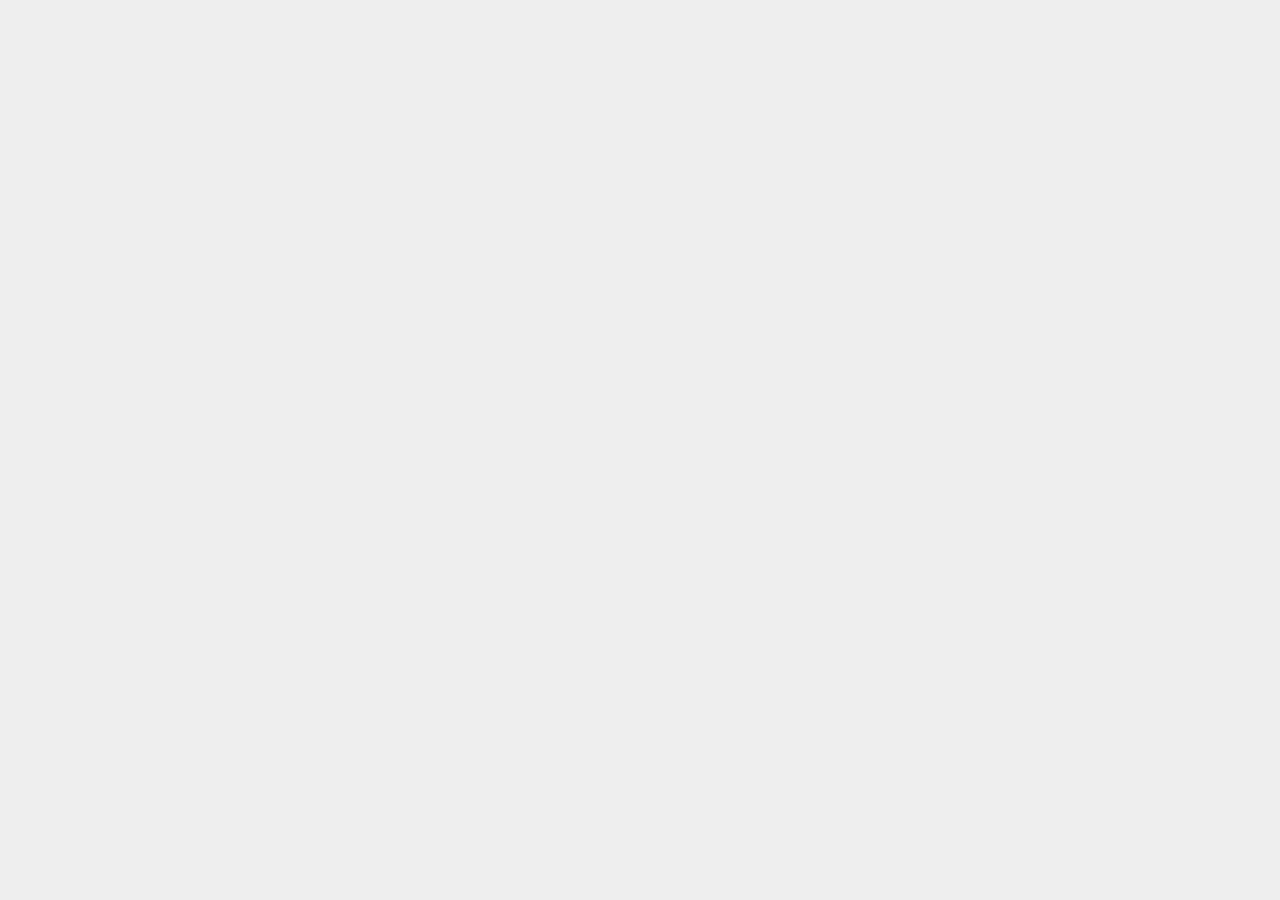
==== index.html @ dbc6617b "Linked files, basic setup." ====
<!DOCTYPE html>
<!DOCTYPE html>
<html>
<head>
	<title>Number DNA Course Pretest</title>
	<link rel="stylesheet" type="text/css" href="./style.css">
</head>
<body>

<script type="text/javascript" src="./script.js"></script>
</body>
</html>
---- style.css ----
body {
	background-color: #eeeeee;
}
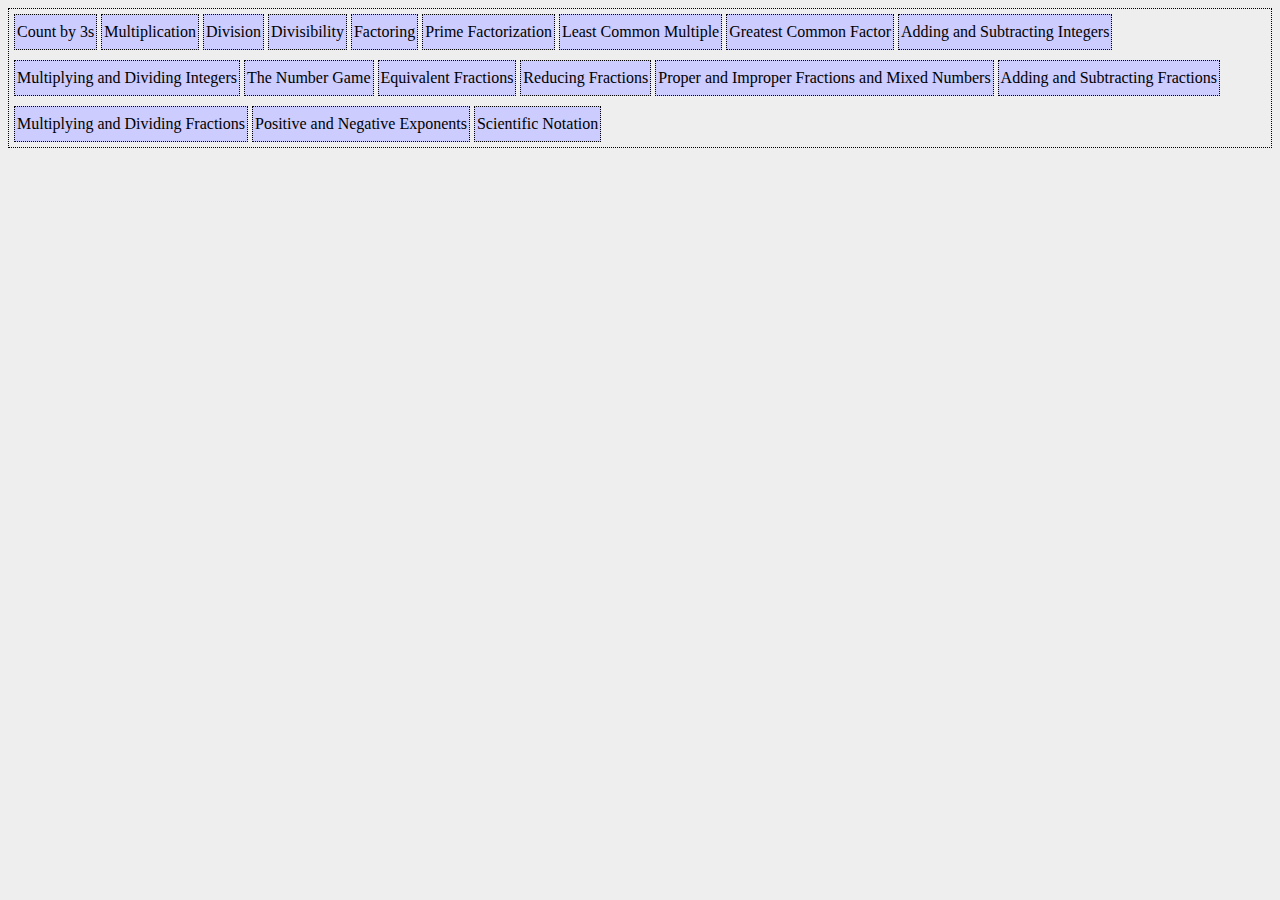
==== commit 8e64531f: "Navigation pane." ====
--- a/index.html
+++ b/index.html
@@ -1,12 +1,33 @@
-<!DOCTYPE html>
 <!DOCTYPE html>
 <html>
+
 <head>
 	<title>Number DNA Course Pretest</title>
 	<link rel="stylesheet" type="text/css" href="./style.css">
 </head>
+
 <body>
+	<div id="navigationPane">
+		<p class="navButton" id="CountBy3s">Count by 3s</p>
+		<p class="navButton" id="Multiplication">Multiplication</p>
+		<p class="navButton" id="Division">Division</p>
+		<p class="navButton" id="Divisibility">Divisibility</p>
+		<p class="navButton" id="Factoring">Factoring</p>
+		<p class="navButton" id="PrimeFactorization">Prime Factorization</p>
+		<p class="navButton" id="LeastCommonMultiple">Least Common Multiple</p>
+		<p class="navButton" id="GreatestCommonFactor">Greatest Common Factor</p>
+		<p class="navButton" id="AddingAndSubtractingIntegers">Adding and Subtracting Integers</p>
+		<p class="navButton" id="MultiplyingAndDividingIntegers">Multiplying and Dividing Integers</p>
+		<p class="navButton" id="TheNumberGame">The Number Game</p>
+		<p class="navButton" id="EquivalentFractions">Equivalent Fractions</p>
+		<p class="navButton" id="Reducing Fractions">Reducing Fractions</p>
+		<p class="navButton" id="ProperAndImproperFractionsAndMixedNumbers">Proper and Improper Fractions and Mixed Numbers</p>
+		<p class="navButton" id="AddingAndSubtractingFractions">Adding and Subtracting Fractions</p>
+		<p class="navButton" id="MultiplyingAndDividingFractions">Multiplying and Dividing Fractions</p>
+		<p class="navButton" id="PositiveAndNegativeExponents">Positive and Negative Exponents</p>
+		<p class="navButton" id="ScientificNotation">Scientific Notation</p>
+	</div>
+	<script type="text/javascript" src="./script.js"></script>
+</body>
 
-<script type="text/javascript" src="./script.js"></script>
-</body>
-</html>+</html>
--- a/style.css
+++ b/style.css
@@ -1,3 +1,18 @@
 body {
 	background-color: #eeeeee;
+}
+div {
+	display: inline-block;
+}
+
+div#navigationPane {
+	border: 1px dotted black;
+	padding: 0px 5px;
+}
+p.navButton {
+	display: inline-block;
+	padding: 8px 2px;
+	background-color: #ccccff;
+	border: 1px dotted black;
+	margin: 5px 0px;
 }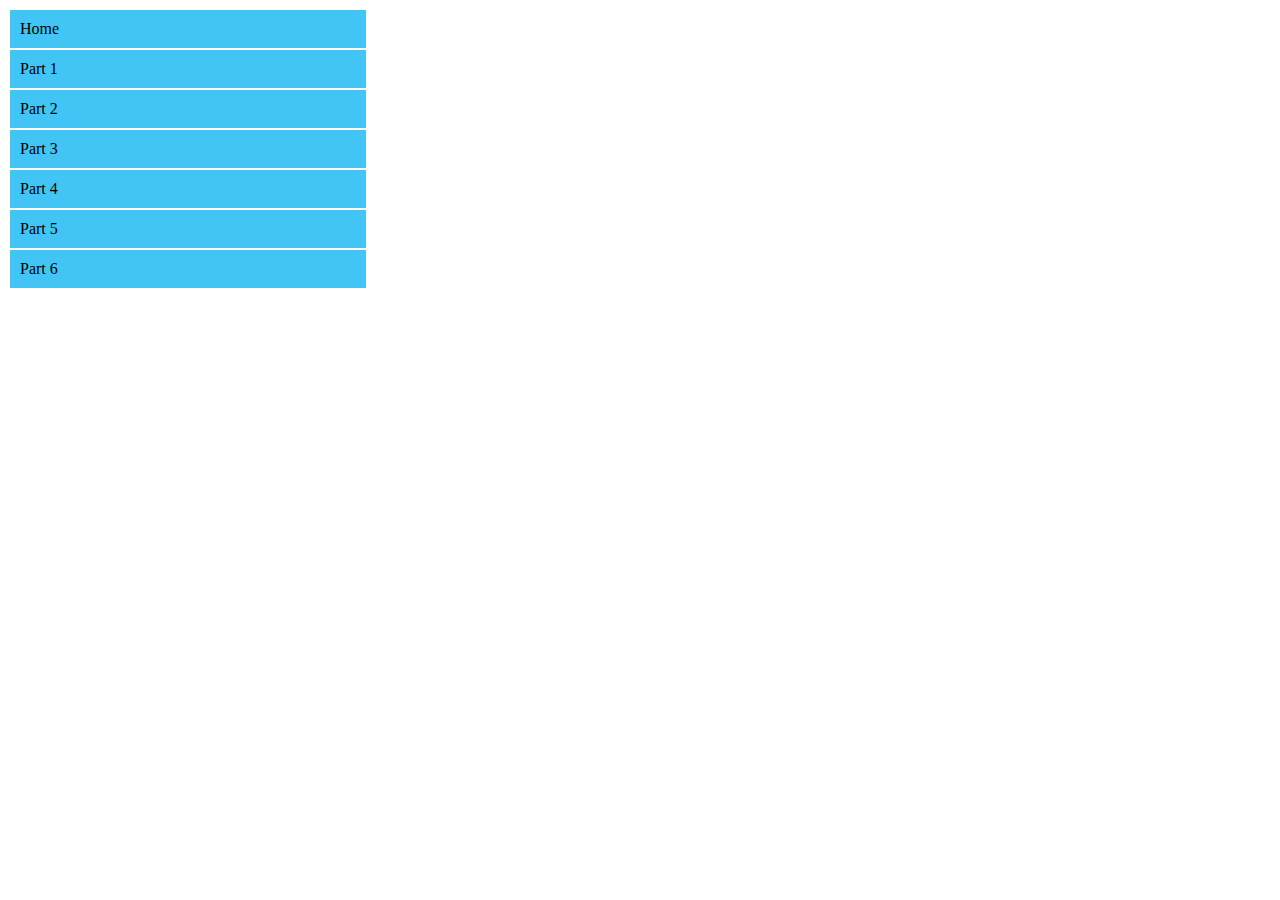
==== commit bb4604b4: "Created mainCont html element." ====
--- a/index.html
+++ b/index.html
@@ -1,33 +1,53 @@
 <!DOCTYPE html>
 <html>
+	<head>
+		<title>Math Pretest</title>
+		<link rel="stylesheet" href="./style.css">
+	</head>
+	<body>
+		<div id="sidebar">
+			<div id="home" class="category">
+				<div id="homeLabel" class="categoryLabel">Home</div>
+			</div>
+			<div id="part1" class="category">
+				<div id="part1Label" class="categoryLabel">Part 1</div>
+				<div id="countBy3s" class="section">Count by 3's</div>
+				<div id="multiply" class="section">Multiplication</div>
+				<div id="divide" class="section">Division</div>
+			</div>
+			<div id="part2" class="category">
+				<div id="part2Label" class="categoryLabel">Part 2</div>
+				<div id="divisibility" class="section">Divisibility</div>
+				<div id="factoring" class="section">Factoring</div>
+				<div id="primeFactorizatoin" class="section">Prime Factorization</div>
+				<div id="lcm" class="section">Least Common Multiple</div>
+				<div id="gcf" class="section">Greatest Common Factor</div>
+			</div>
+			<div id="part3" class="category">
+				<div id="part3Label" class="categoryLabel">Part 3</div>
+				<div id="intAddSubtract" class="section">Adding and Subtracting Integers</div>
+				<div id="intMultiplyDivide" class="section">Multiplying and Dividing Integers</div>
+				<div id="theNumberGame" class="section">The Number Game</div>
+			</div>
+			<div id="part4" class="category">
+				<div id="part4Label" class="categoryLabel">Part 4</div>
+				<div id="equivalentFractions" class="section">Equivalent Fractions</div>
+				<div id="reducingFractions" class="section">Reducing Fractions</div>
+				<div id="improperAndMixedFractions" class="section">Proper and Improper Fractions and Mixed Numerals</div>
+			</div>
+			<div id="part5" class="category">
+				<div id="part5Label" class="categoryLabel">Part 5</div>
+				<div id="fracAddSubtract" class="section">Adding and Subtracting Fractions</div>
+				<div id="fracMultiplyDivide" class="section">Multiplying and Dividing Fractions</div>
+			</div>
+			<div id="part6" class="category">
+				<div id="part6Label" class="categoryLabel">Part 6</div>
+				<div id="exponents" class="section">Positive and Negative Exponents</div>
+				<div id="scientificNotation" class="section">Scientific Notation</div>
+			</div>
+		</div>
+		<div id="mainCont"></div>
 
-<head>
-	<title>Number DNA Course Pretest</title>
-	<link rel="stylesheet" type="text/css" href="./style.css">
-</head>
-
-<body>
-	<div id="navigationPane">
-		<p class="navButton" id="CountBy3s">Count by 3s</p>
-		<p class="navButton" id="Multiplication">Multiplication</p>
-		<p class="navButton" id="Division">Division</p>
-		<p class="navButton" id="Divisibility">Divisibility</p>
-		<p class="navButton" id="Factoring">Factoring</p>
-		<p class="navButton" id="PrimeFactorization">Prime Factorization</p>
-		<p class="navButton" id="LeastCommonMultiple">Least Common Multiple</p>
-		<p class="navButton" id="GreatestCommonFactor">Greatest Common Factor</p>
-		<p class="navButton" id="AddingAndSubtractingIntegers">Adding and Subtracting Integers</p>
-		<p class="navButton" id="MultiplyingAndDividingIntegers">Multiplying and Dividing Integers</p>
-		<p class="navButton" id="TheNumberGame">The Number Game</p>
-		<p class="navButton" id="EquivalentFractions">Equivalent Fractions</p>
-		<p class="navButton" id="Reducing Fractions">Reducing Fractions</p>
-		<p class="navButton" id="ProperAndImproperFractionsAndMixedNumbers">Proper and Improper Fractions and Mixed Numbers</p>
-		<p class="navButton" id="AddingAndSubtractingFractions">Adding and Subtracting Fractions</p>
-		<p class="navButton" id="MultiplyingAndDividingFractions">Multiplying and Dividing Fractions</p>
-		<p class="navButton" id="PositiveAndNegativeExponents">Positive and Negative Exponents</p>
-		<p class="navButton" id="ScientificNotation">Scientific Notation</p>
-	</div>
-	<script type="text/javascript" src="./script.js"></script>
-</body>
-
-</html>
+		<script type="text/javascript" src="./script.js"></script>
+	</body>
+</html>--- a/style.css
+++ b/style.css
@@ -1,18 +1,20 @@
-body {
-	background-color: #eeeeee;
-}
 div {
 	display: inline-block;
 }
 
-div#navigationPane {
-	border: 1px dotted black;
-	padding: 0px 5px;
+div.category {
+	background-color: #4ad8e8;
+	display: block;
+	margin: 2px;
 }
-p.navButton {
-	display: inline-block;
-	padding: 8px 2px;
-	background-color: #ccccff;
-	border: 1px dotted black;
-	margin: 5px 0px;
+div.section {
+	display: block;
+	padding: 0px 10px;
+	height: 0px;
+	visibility: hidden;
+}
+div.categoryLabel {
+	display: block;
+	padding: 10px;
+	background-color: #42c5f4;
 }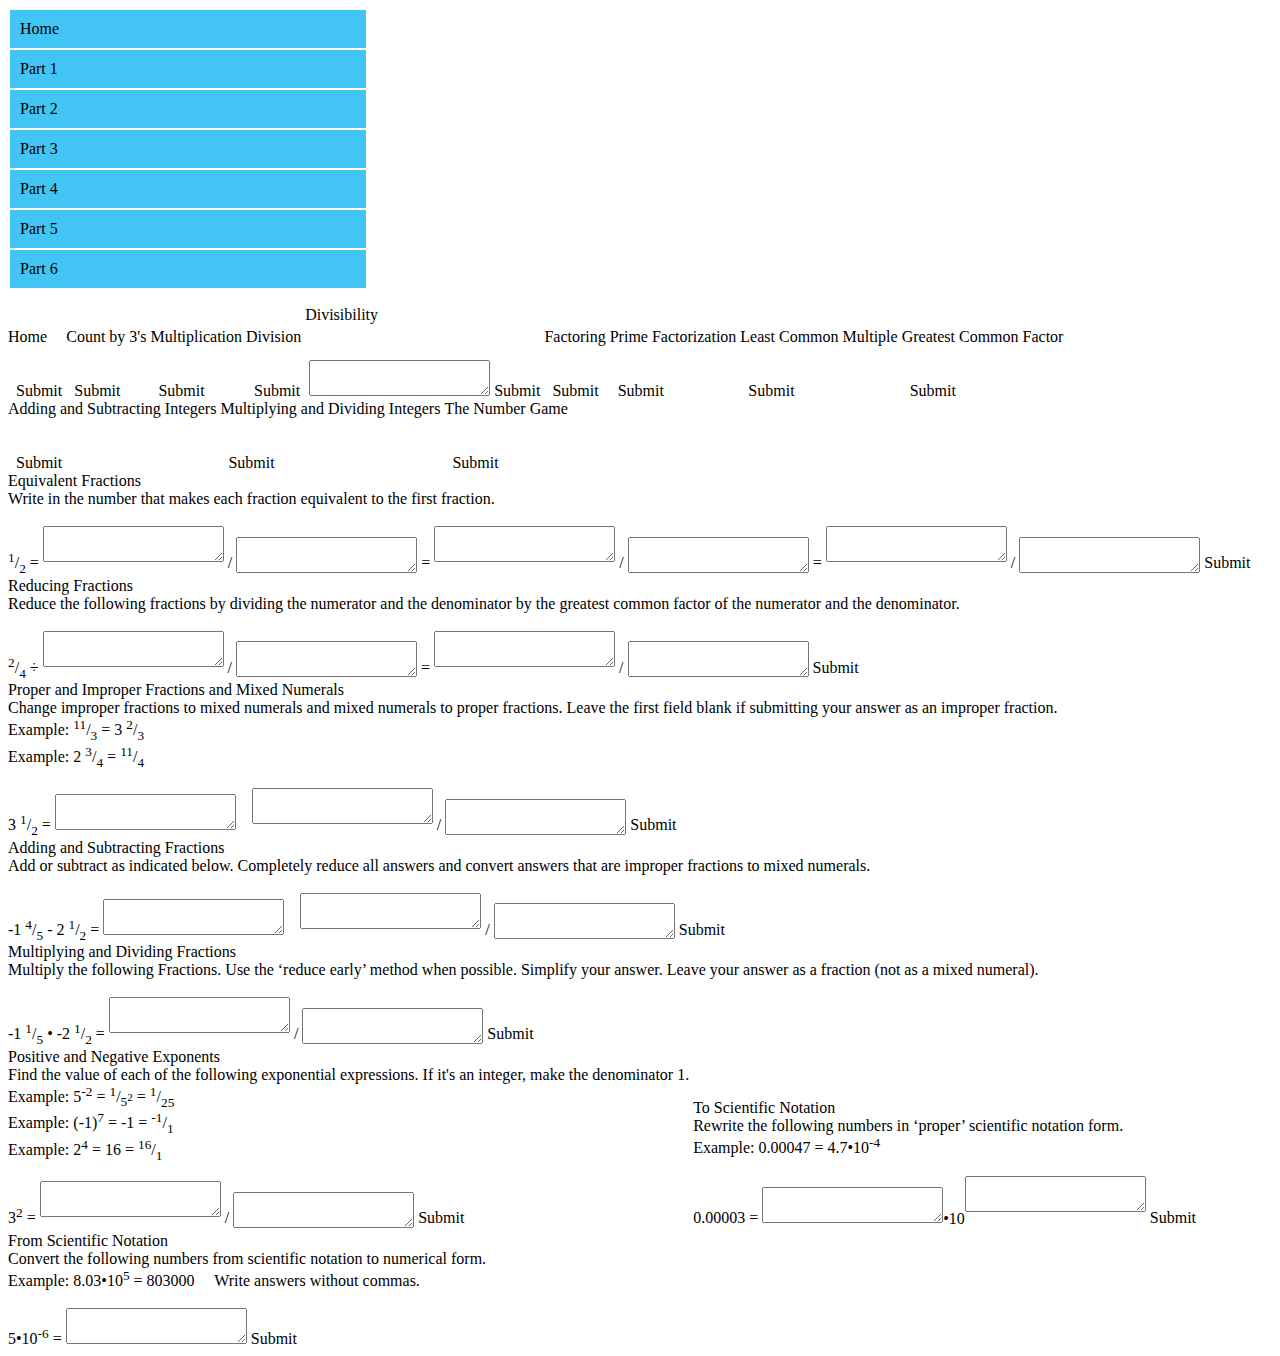
==== commit 4a987ac0: "Added reducing fractions and equivalent fractions." ====
--- a/index.html
+++ b/index.html
@@ -43,10 +43,339 @@
 			<div id="part6" class="category">
 				<div id="part6Label" class="categoryLabel">Part 6</div>
 				<div id="exponents" class="section">Positive and Negative Exponents</div>
-				<div id="scientificNotation" class="section">Scientific Notation</div>
+				<div id="toScientificNotation" class="section">To Scientific Notation</div>
+				<div id="fromScientificNotation" class="section">From Scientific Notation</div>
+			</div>
+		</div><!--
+		--><div id="mainCont">
+			<div id="homeCONT" class="categoryContents">
+				<div class="questionCategoryTitle">Home</div>
+				<br>
+				<div class="questionCategoryInstructions">
+					
+				</div>
+				<br>
+				<br>
+				<div class="questionCategoryQuestionArea">
+					
+				</div>
+				<div class="questionCategoryAnswerArea">
+					
+				</div>
+				<div class="questionCategoryEnterAnswer">Submit</div>
+			</div>
+			<div id="countBy3sCONT" class="categoryContents">
+				<div class="questionCategoryTitle">Count by 3's</div>
+				<br>
+				<div class="questionCategoryInstructions">
+					
+				</div>
+				<br>
+				<br>
+				<div class="questionCategoryQuestionArea">
+					
+				</div>
+				<div class="questionCategoryAnswerArea">
+					
+				</div>
+				<div class="questionCategoryEnterAnswer">Submit</div>
+			</div>
+			<div id="multiplyCONT" class="categoryContents">
+				<div class="questionCategoryTitle">Multiplication</div>
+				<br>
+				<div class="questionCategoryInstructions">
+					
+				</div>
+				<br>
+				<br>
+				<div class="questionCategoryQuestionArea">
+					
+				</div>
+				<div class="questionCategoryAnswerArea">
+					
+				</div>
+				<div class="questionCategoryEnterAnswer">Submit</div>
+			</div>
+			<div id="divideCONT" class="categoryContents">
+				<div class="questionCategoryTitle">Division</div>
+				<br>
+				<div class="questionCategoryInstructions">
+					
+				</div>
+				<br>
+				<br>
+				<div class="questionCategoryQuestionArea">
+					
+				</div>
+				<div class="questionCategoryAnswerArea">
+					
+				</div>
+				<div class="questionCategoryEnterAnswer">Submit</div>
+			</div>
+			<div id="divisibilityCONT" class="categoryContents">
+				<div class="questionCategoryTitle">Divisibility</div>
+				<br>
+				<div class="questionCategoryInstructions">
+					
+				</div>
+				<br>
+				<br>
+				<div class="questionCategoryQuestionArea">
+					
+				</div>
+				<div class="questionCategoryAnswerArea">
+					<textarea id="fromScientificNotationAnswer1"></textarea>
+				</div>
+				<div class="questionCategoryEnterAnswer">Submit</div>
+			</div>
+			<div id="factoringCONT" class="categoryContents">
+				<div class="questionCategoryTitle">Factoring</div>
+				<br>
+				<div class="questionCategoryInstructions">
+					
+				</div>
+				<br>
+				<br>
+				<div class="questionCategoryQuestionArea">
+					
+				</div>
+				<div class="questionCategoryAnswerArea">
+					
+				</div>
+				<div class="questionCategoryEnterAnswer">Submit</div>
+			</div>
+			<div id="primeFactorizatoinCONT" class="categoryContents">
+				<div class="questionCategoryTitle">Prime Factorization</div>
+				<br>
+				<div class="questionCategoryInstructions">
+					
+				</div>
+				<br>
+				<br>
+				<div class="questionCategoryQuestionArea">
+					
+				</div>
+				<div class="questionCategoryAnswerArea">
+					
+				</div>
+				<div class="questionCategoryEnterAnswer">Submit</div>
+			</div>
+			<div id="lcmCONT" class="categoryContents">
+				<div class="questionCategoryTitle">Least Common Multiple</div>
+				<br>
+				<div class="questionCategoryInstructions">
+					
+				</div>
+				<br>
+				<br>
+				<div class="questionCategoryQuestionArea">
+					
+				</div>
+				<div class="questionCategoryAnswerArea">
+					
+				</div>
+				<div class="questionCategoryEnterAnswer">Submit</div>
+			</div>
+			<div id="gcfCONT" class="categoryContents">
+				<div class="questionCategoryTitle">Greatest Common Factor</div>
+				<br>
+				<div class="questionCategoryInstructions">
+					
+				</div>
+				<br>
+				<br>
+				<div class="questionCategoryQuestionArea">
+					
+				</div>
+				<div class="questionCategoryAnswerArea">
+					
+				</div>
+				<div class="questionCategoryEnterAnswer">Submit</div>
+			</div>
+			<div id="intAddSubtractCONT" class="categoryContents">
+				<div class="questionCategoryTitle">Adding and Subtracting Integers</div>
+				<br>
+				<div class="questionCategoryInstructions">
+					
+				</div>
+				<br>
+				<br>
+				<div class="questionCategoryQuestionArea">
+					
+				</div>
+				<div class="questionCategoryAnswerArea">
+					
+				</div>
+				<div class="questionCategoryEnterAnswer">Submit</div>
+			</div>
+			<div id="intMultiplyDivideCONT" class="categoryContents">
+				<div class="questionCategoryTitle">Multiplying and Dividing Integers</div>
+				<br>
+				<div class="questionCategoryInstructions">
+					
+				</div>
+				<br>
+				<br>
+				<div class="questionCategoryQuestionArea">
+					
+				</div>
+				<div class="questionCategoryAnswerArea">
+					
+				</div>
+				<div class="questionCategoryEnterAnswer">Submit</div>
+			</div>
+			<div id="theNumberGameCONT" class="categoryContents">
+				<div class="questionCategoryTitle">The Number Game</div>
+				<br>
+				<div class="questionCategoryInstructions">
+					
+				</div>
+				<br>
+				<br>
+				<div class="questionCategoryQuestionArea">
+					
+				</div>
+				<div class="questionCategoryAnswerArea">
+					
+				</div>
+				<div class="questionCategoryEnterAnswer">Submit</div>
+			</div>
+			<div id="equivalentFractionsCONT" class="categoryContents" style="display: inline-block;">
+				<div class="questionCategoryTitle">Equivalent Fractions</div>
+				<br>
+				<div class="questionCategoryInstructions">
+					Write in the number that makes each fraction equivalent to the first fraction.
+				</div>
+				<br>
+				<br>
+				<div class="questionCategoryQuestionArea">
+					<sup><span id="equivalentFractionsQuestion1">1</span></sup>/<sub><span id="equivalentFractionsQuestion2">2</span></sub>&nbsp;=
+				</div>
+				<div class="questionCategoryAnswerArea">
+					<sup><textarea id="equivalentFractionsAnswer1"></textarea></sup>&nbsp;/&nbsp;<sub><textarea id="equivalentFractionsAnswer2"></textarea></sub>&nbsp;=&nbsp;<sup><textarea id="equivalentFractionsAnswer3"></textarea></sup>&nbsp;/&nbsp;<sub><textarea id="equivalentFractionsAnswer4"></textarea></sub>&nbsp;=&nbsp;<sup><textarea id="equivalentFractionsAnswer5"></textarea></sup>&nbsp;/&nbsp;<sub><textarea id="equivalentFractionsAnswer6"></textarea></sub>
+				</div>
+				<div class="questionCategoryEnterAnswer">Submit</div>
+			</div>
+			<div id="reducingFractionsCONT" class="categoryContents">
+				<div class="questionCategoryTitle">Reducing Fractions</div>
+				<br>
+				<div class="questionCategoryInstructions">
+					Reduce the following fractions by dividing the numerator and the denominator by the greatest common factor of the numerator and the denominator.
+				</div>
+				<br>
+				<br>
+				<div class="questionCategoryQuestionArea">
+					<sup><span id="reducingFractionsQuestion1">2</span></sup>/<sub><span id="reducingFractionsQuestion2">4</span></sub>&nbsp;&divide;
+				</div>
+				<div class="questionCategoryAnswerArea">
+					<sup><textarea id="reducingFractionsAnswer1"></textarea></sup>&nbsp;/&nbsp;<sub><textarea id="reducingFractionsAnswer2"></textarea></sub>&nbsp;=&nbsp;<sup><textarea id="reducingFractionsAnswer3"></textarea></sup>&nbsp;/&nbsp;<sub><textarea id="reducingFractionsAnswer4"></textarea></sub>
+				</div>
+				<div class="questionCategoryEnterAnswer">Submit</div>
+			</div>
+			<div id="improperAndMixedFractionsCONT" class="categoryContents">
+				<div class="questionCategoryTitle">Proper and Improper Fractions and Mixed Numerals</div>
+				<br>
+				<div class="questionCategoryInstructions">
+					Change improper fractions to mixed numerals and mixed numerals to proper fractions. Leave the first field blank if submitting your answer as an improper fraction.<br>
+					Example: <sup>11</sup>/<sub>3</sub> = 3 <sup>2</sup>/<sub>3</sub><br>
+					Example: 2 <sup>3</sup>/<sub>4</sub> = <sup>11</sup>/<sub>4</sub>
+				</div>
+				<br>
+				<br>
+				<div class="questionCategoryQuestionArea">
+					<span id="improperAndMixedFractionsQuestion1">3</span>&nbsp;<sup><span id="improperAndMixedFractionsQuestion2">1</span></sup>/<sub><span id="improperAndMixedFractionsQuestion3">2</span></sub>&nbsp;=
+				</div>
+				<div class="questionCategoryAnswerArea">
+					<textarea id="improperAndMixedFractionsAnswer1"></textarea>&nbsp;&nbsp;&nbsp;&nbsp;<sup><textarea id="improperAndMixedFractionsAnswer2"></textarea></sup>&nbsp;/&nbsp;<sub><textarea id="improperAndMixedFractionsAnswer3"></textarea></sub>
+				</div>
+				<div class="questionCategoryEnterAnswer">Submit</div>
+			</div>
+			<div id="fracAddSubtractCONT" class="categoryContents">
+				<div class="questionCategoryTitle">Adding and Subtracting Fractions</div>
+				<br>
+				<div class="questionCategoryInstructions">
+					Add or subtract as indicated below. Completely reduce all answers and convert answers that are improper fractions to mixed numerals.
+				</div>
+				<br>
+				<br>
+				<div class="questionCategoryQuestionArea">
+					<span id="fracAddSubtractProblem1">-1</span>&nbsp;<sup><span id="fracAddSubtractProblem2">4</span></sup>/<sub><span id="fracAddSubtractProblem3">5</span></sub>&nbsp;<span id="fracAddSubtractProblem4">-</span>&nbsp;<span id="fracAddSubtractProblem5">2</span>&nbsp;<sup><span id="fracAddSubtractProblem6">1</span></sup>/<sub><span id="fracAddSubtractProblem7">2</span></sub>&nbsp;=
+				</div>
+				<div class="questionCategoryAnswerArea">
+					<textarea id="fracAddSubtractAnswer1"></textarea>&nbsp;&nbsp;&nbsp;&nbsp;<sup><textarea id="fracAddSubtractAnswer2"></textarea></sup>&nbsp;/&nbsp;<sub><textarea id="fracAddSubtractAnswer3"></textarea></sub>
+				</div>
+				<div class="questionCategoryEnterAnswer">Submit</div>
+			</div>
+			<div id="fracMultiplyDivideCONT" class="categoryContents">
+				<div class="questionCategoryTitle">Multiplying and Dividing Fractions</div>
+				<br>
+				<div class="questionCategoryInstructions">
+					Multiply the following Fractions. Use the ‘reduce early’ method when possible. Simplify your answer. Leave your answer as a fraction (not as a mixed numeral).
+				</div>
+				<br>
+				<br>
+				<div class="questionCategoryQuestionArea">
+					<span id="fracMultiplyDivideProblem1">-1</span>&nbsp;<sup><span id="fracMultiplyDivideProblem2">1</span></sup>/<sub><span id="fracMultiplyDivideProblem3">5</span></sub>&nbsp;<span id="fracMultiplyDivideProblem4">&bull;</span>&nbsp;<span id="fracMultiplyDivideProblem5">-2</span>&nbsp;<sup><span id="fracMultiplyDivideProblem6">1</span></sup>/<sub><span id="fracMultiplyDivideProblem7">2</span></sub>&nbsp;=
+				</div>
+				<div class="questionCategoryAnswerArea">
+					<sup><textarea id="fracMultiplyDivideAnswer1"></textarea></sup>&nbsp;/&nbsp;<sub><textarea id="fracMultiplyDivideAnswer2"></textarea></sub>
+				</div>
+				<div class="questionCategoryEnterAnswer">Submit</div>
+			</div>
+			<div id="exponentsCONT" class="categoryContents">
+				<div class="questionCategoryTitle">Positive and Negative Exponents</div>
+				<br>
+				<div class="questionCategoryInstructions">
+					Find the value of each of the following exponential expressions. If it's an integer, make the denominator 1.<br>
+					Example: 5<sup>-2</sup> = <sup>1</sup>/<sub>5<sup>2</sup></sub> = <sup>1</sup>/<sub>25</sub><br>
+					Example: (-1)<sup>7</sup> = -1 = <sup>-1</sup>/<sub>1</sub><br>
+					Example: 2<sup>4</sup> = 16 = <sup>16</sup>/<sub>1</sub><br>
+				</div>
+				<br>
+				<br>
+				<div class="questionCategoryQuestionArea">
+					<span id="exponentsProblem1">3</span><sup><span id="exponentsProblem2">2</sup>&nbsp;=
+				</div>
+				<div class="questionCategoryAnswerArea">
+					<sup><textarea id="exponentsAnswer1"></textarea></sup> / <sub><textarea id="exponentsAnswer2"></textarea></sub>
+				</div>
+				<div class="questionCategoryEnterAnswer">Submit</div>
+			</div>
+			<div id="toScientificNotationCONT" class="categoryContents">
+				<div class="questionCategoryTitle">To Scientific Notation</div>
+				<br>
+				<div class="questionCategoryInstructions">
+					Rewrite the following numbers in ‘proper’ scientific notation form.<br>
+					Example: 0.00047 = 4.7&bull;10<sup>-4</sup>
+				</div>
+				<br>
+				<br>
+				<div class="questionCategoryQuestionArea">
+					<span id="toScientificNotationProblem1">0.00003</span>&nbsp;=
+				</div>
+				<div class="questionCategoryAnswerArea">
+					<textarea id="toScientificNotationAnswer1"></textarea>&bull;10<sup><sup><textarea id="toScientificNotationAnswer2"></textarea></sup></sup>
+				</div>
+				<div class="questionCategoryEnterAnswer">Submit</div>
+			</div>
+			<div id="fromScientificNotationCONT" class="categoryContents">
+				<div class="questionCategoryTitle">From Scientific Notation</div>
+				<br>
+				<div class="questionCategoryInstructions">
+					Convert the following numbers from scientific notation to numerical form.<br>
+					Example: 8.03&bull;10<sup>5</sup> = 803000 &nbsp;&nbsp;&nbsp; Write answers without commas.
+				</div>
+				<br>
+				<br>
+				<div class="questionCategoryQuestionArea">
+					<span id="fromScientificNotationProblem1">5</span>&bull;10<sup><span id="fromScientificNotationProblem2">-6</span></sup>&nbsp;=
+				</div>
+				<div class="questionCategoryAnswerArea">
+					<textarea id="fromScientificNotationAnswer1"></textarea>
+				</div>
+				<div class="questionCategoryEnterAnswer">Submit</div>
 			</div>
 		</div>
-		<div id="mainCont"></div>
 
 		<script type="text/javascript" src="./script.js"></script>
 	</body>
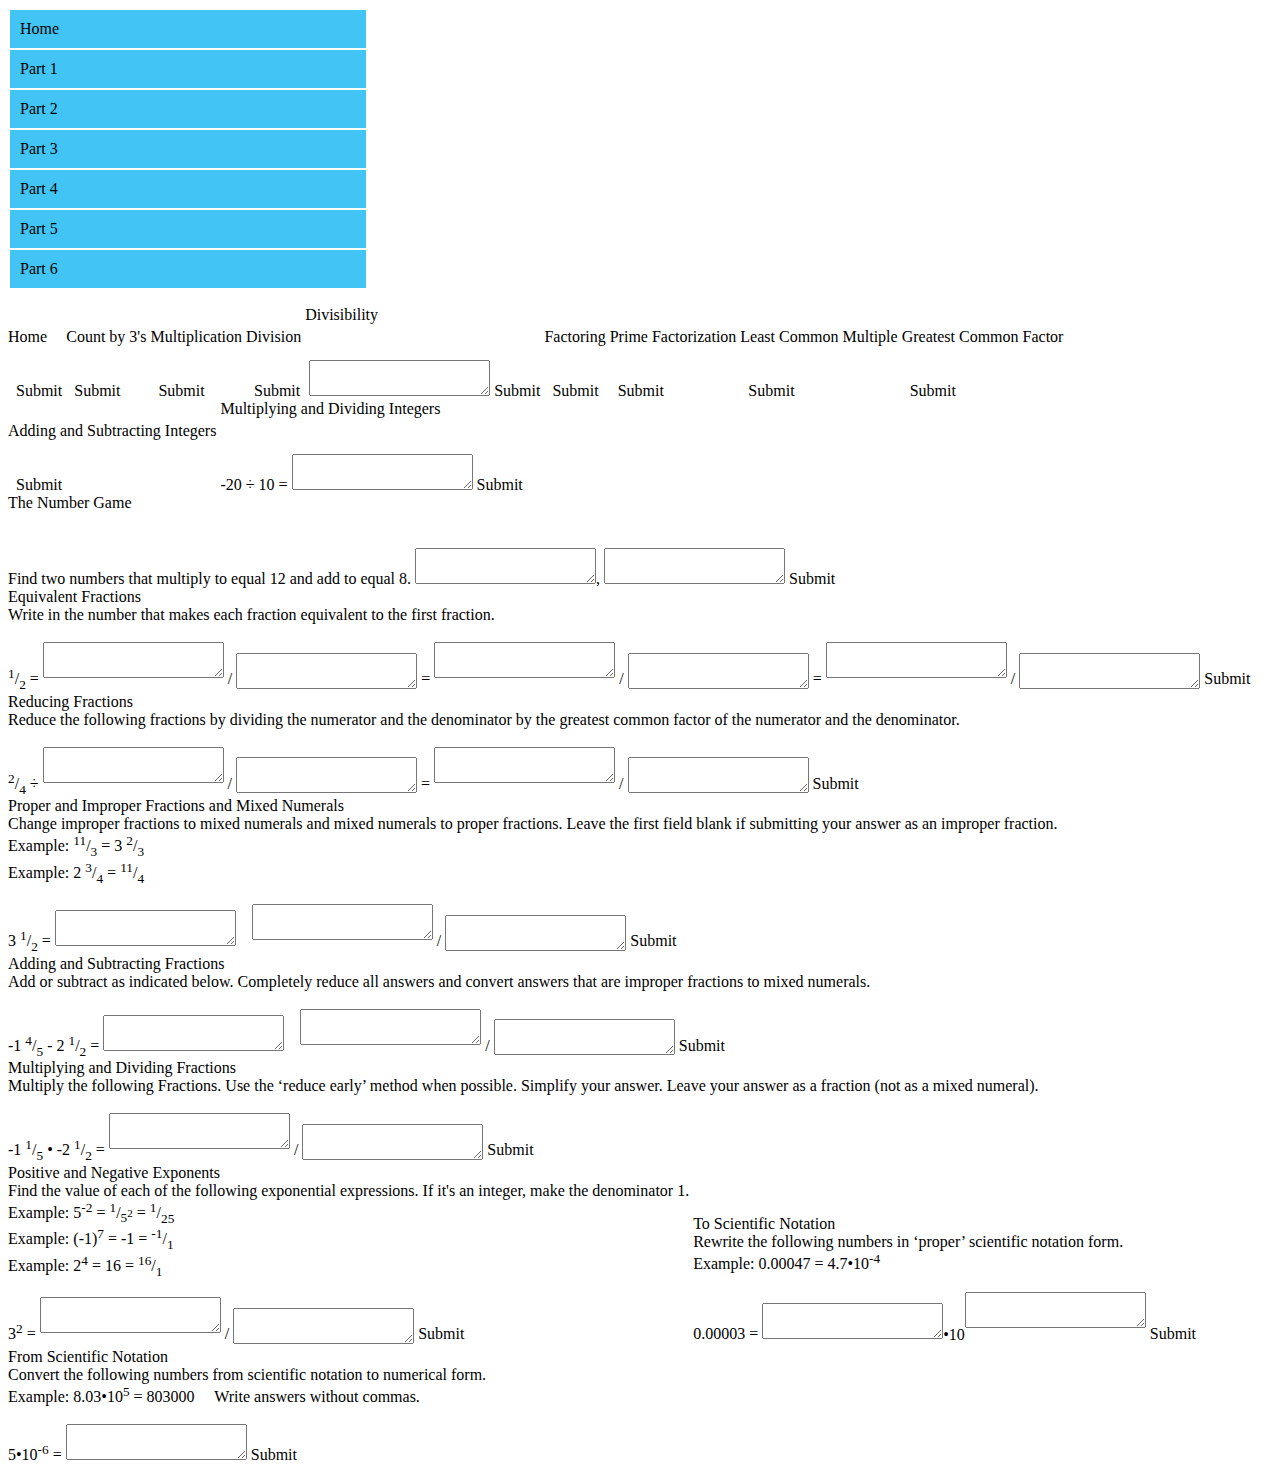
==== commit 17b9b409: "Added the number game and integer multiplication/division." ====
--- a/index.html
+++ b/index.html
@@ -208,19 +208,19 @@
 				</div>
 				<div class="questionCategoryEnterAnswer">Submit</div>
 			</div>
-			<div id="intMultiplyDivideCONT" class="categoryContents">
+			<div id="intMultiplyDivideCONT" class="categoryContents" style="display: inline-block;">
 				<div class="questionCategoryTitle">Multiplying and Dividing Integers</div>
 				<br>
 				<div class="questionCategoryInstructions">
-					
-				</div>
-				<br>
-				<br>
-				<div class="questionCategoryQuestionArea">
-					
-				</div>
-				<div class="questionCategoryAnswerArea">
-					
+					<!-- No instructions given. -->
+				</div>
+				<br>
+				<br>
+				<div class="questionCategoryQuestionArea">
+					<span id="intMultiplyDivideQuestion1">-20</span>&nbsp;<span id="intMultiplyDivideQuestion2">&divide;</span>&nbsp;<span id="intMultiplyDivideQuestion3">10</span>&nbsp;=
+				</div>
+				<div class="questionCategoryAnswerArea">
+					<textarea id="intMultiplyDivideAnswer1"></textarea>
 				</div>
 				<div class="questionCategoryEnterAnswer">Submit</div>
 			</div>
@@ -228,19 +228,19 @@
 				<div class="questionCategoryTitle">The Number Game</div>
 				<br>
 				<div class="questionCategoryInstructions">
-					
-				</div>
-				<br>
-				<br>
-				<div class="questionCategoryQuestionArea">
-					
-				</div>
-				<div class="questionCategoryAnswerArea">
-					
-				</div>
-				<div class="questionCategoryEnterAnswer">Submit</div>
-			</div>
-			<div id="equivalentFractionsCONT" class="categoryContents" style="display: inline-block;">
+					<!-- No instructions given. -->
+				</div>
+				<br>
+				<br>
+				<div class="questionCategoryQuestionArea">
+					Find two numbers that multiply to equal <span id="theNumberGameQuestion1">12</span> and add to equal <span id="theNumberGameQuestion2">8</span>.
+				</div>
+				<div class="questionCategoryAnswerArea">
+					<textarea id="theNumberGameAnswer1"></textarea>,&nbsp;<textarea id="theNumberGameAnswer2"></textarea>
+				</div>
+				<div class="questionCategoryEnterAnswer">Submit</div>
+			</div>
+			<div id="equivalentFractionsCONT" class="categoryContents">
 				<div class="questionCategoryTitle">Equivalent Fractions</div>
 				<br>
 				<div class="questionCategoryInstructions">
